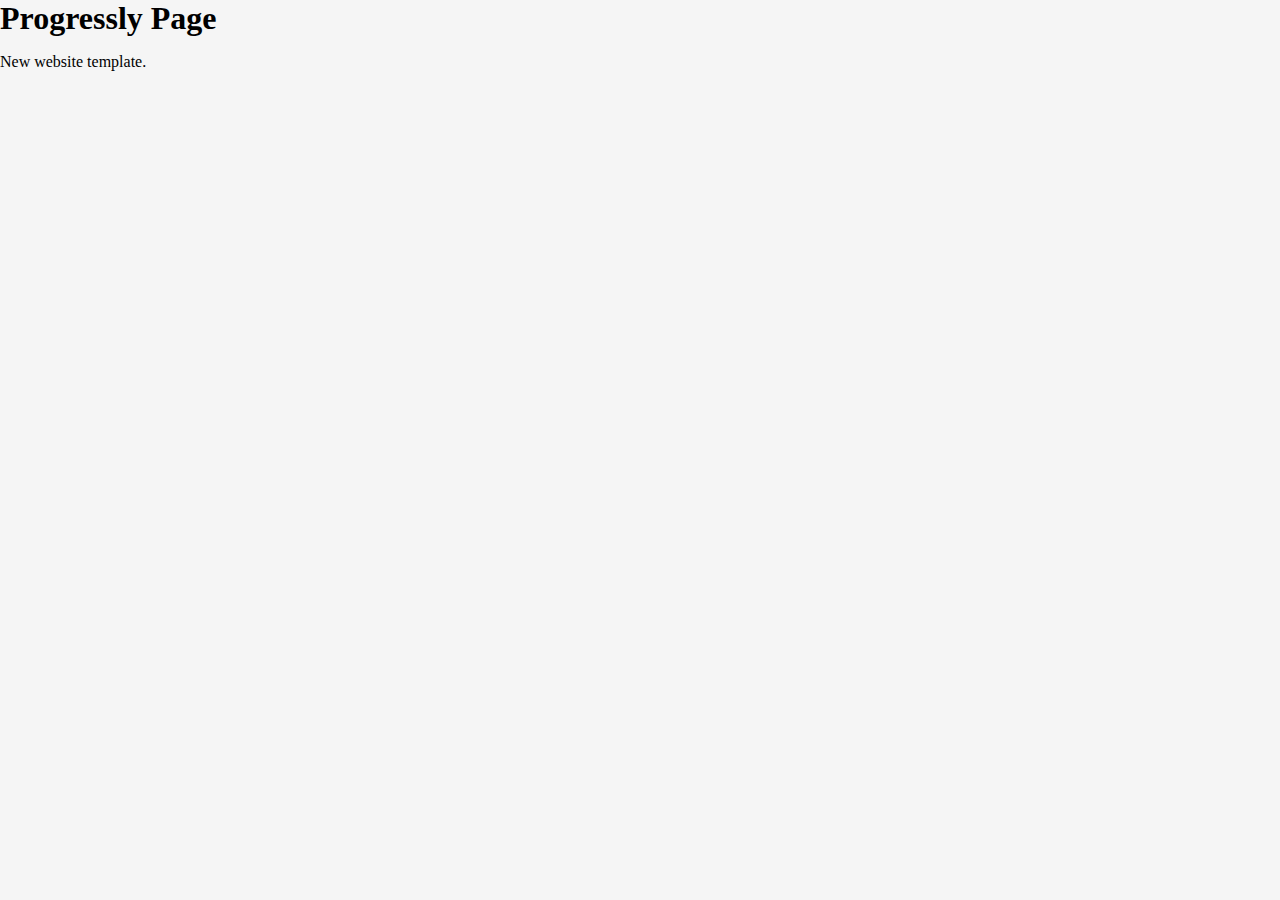
==== index.html @ f1f13166 "Initial-Commit" ====
<!DOCTYPE html>
<html lang="en">
<head>
    <meta charset="UTF-8">
    <meta http-equiv="X-UA-Compatible" content="IE=edge">
    <meta name="viewport" content="width=device-width, initial-scale=1.0">

    <title>New Website</title>
    <link rel="shortcut icon" type="imgage/png" href="Assets/favIcon.png" />
    <link rel="stylesheet" href="style.css">
    <script src="script.js" async=""></script>
    <script src="https://ajax.aspnetcdn.com/ajax/jQuery/jquery-3.6.0.min.js"></script>

    <script>
        $(document).ready(()=>{
            console.log("jQuery/ajax is running...")
        });
    </script>

</head>

<body>
    <header>
        <h1>Progressly Page</h1>
        <p>New website template.</p>
    </header>
    <main></main>
    <footer></footer>
</body>

</html>
---- style.css ----
body{
    margin: 0;
    background: whitesmoke;
}

h1, h2, h3, h4, h5, h6{
    margin: 0;
}

ul, ol{
    margin: 0;
    padding: 0;
}
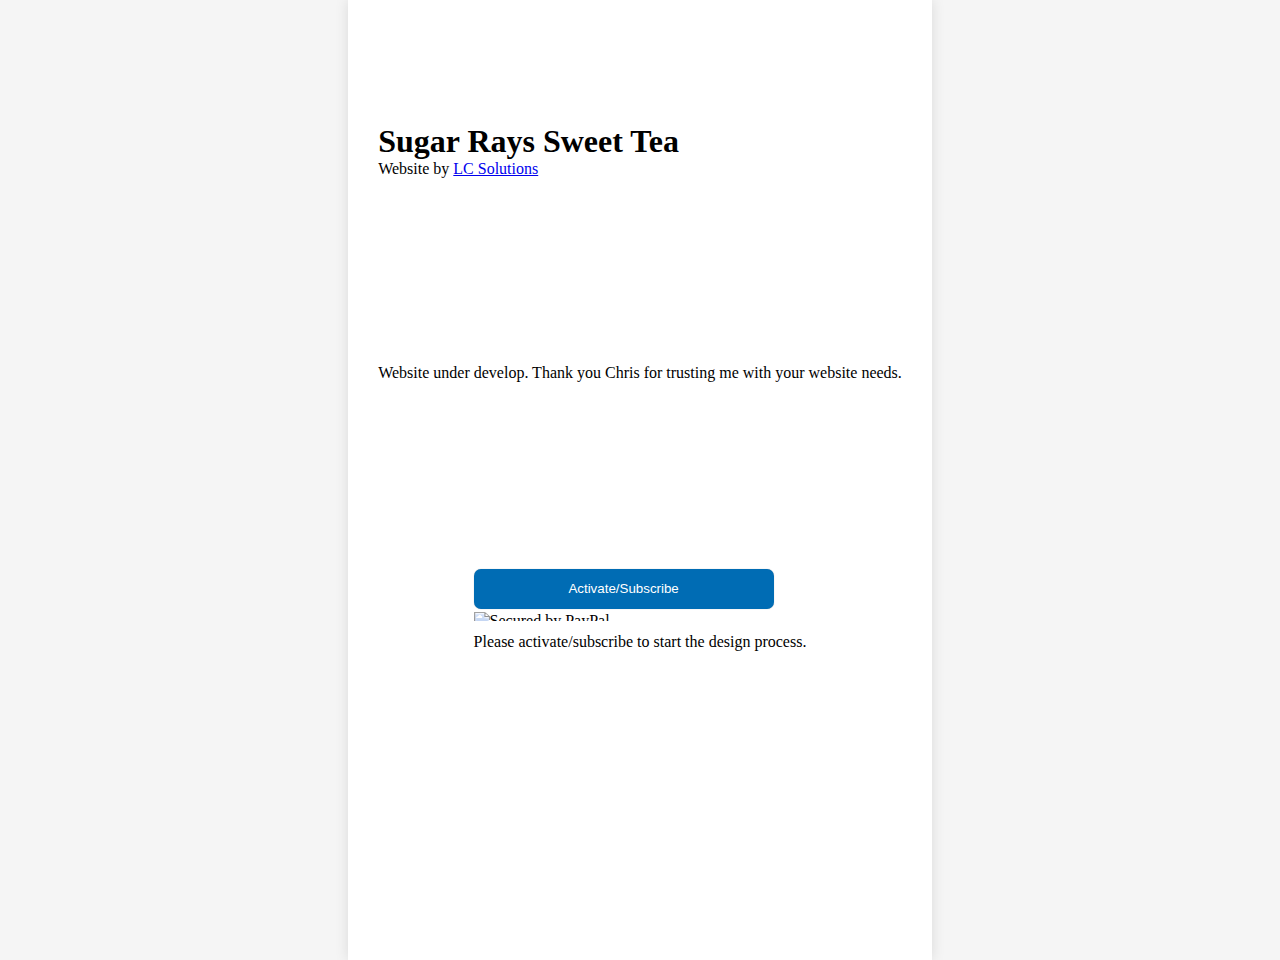
==== commit d4ea35e6: "first-commit" ====
--- a/index.html
+++ b/index.html
@@ -5,7 +5,7 @@
     <meta http-equiv="X-UA-Compatible" content="IE=edge">
     <meta name="viewport" content="width=device-width, initial-scale=1.0">
 
-    <title>New Website</title>
+    <title>Sugar Rays Sweet Tea</title>
     <link rel="shortcut icon" type="imgage/png" href="Assets/favIcon.png" />
     <link rel="stylesheet" href="style.css">
     <script src="script.js" async=""></script>
@@ -20,12 +20,33 @@
 </head>
 
 <body>
+    <div class="landingPage-container">
     <header>
-        <h1>Progressly Page</h1>
-        <p>New website template.</p>
+        <h1>Sugar Rays Sweet Tea</h1>
+        <p>Website by <a href="https://www.luiscardona.app/">LC Solutions</a></p>
+        
     </header>
-    <main></main>
+    <aside>
+        <p>Website under develop. Thank you Chris for trusting me with your website needs.</p>
+
+    </aside>
+    
+    <main>
+        <div class="sub-container">
+
+
+        <button>
+            <a href="https://www.paypal.com/cgi-bin/webscr?cmd=_s-xclick&hosted_button_id=8XQJR2M39U7FQ">Activate/Subscribe</a>
+            </button>
+            <img src="https://www.paypalobjects.com/digitalassets/c/website/marketing/na/us/logo-center/9_bdg_secured_by_pp_2line.png" border="0" alt="Secured by PayPal" />
+        <p>Please activate/subscribe to start the design process.</p>
+
+    </div>
+
+    </main>
     <footer></footer>
+
+</div>
 </body>
 
 </html> 
--- a/style.css
+++ b/style.css
@@ -1,6 +1,10 @@
 body{
+  display: grid;
     margin: 0;
     background: whitesmoke;
+    justify-items: center;
+    
+
 }
 
 h1, h2, h3, h4, h5, h6{
@@ -13,3 +17,55 @@
 }
 
 
+h1, p, h2{
+    padding: 0;
+    margin: 0;
+  }
+
+
+  .landingPage-container{
+    display: grid;
+    max-width: 35em;
+    justify-content: center;
+    height: 100vh;
+    align-items: center;
+    padding: 30px;
+    background-color: white;
+    box-shadow: 0px 0px 13px rgba(0, 0, 0, 0.115);
+
+
+  }
+  
+  
+  .sub-container{
+    display: grid;
+    row-gap: 3px;
+    justify-content: center;
+  }
+  .sub-container>button{
+    height: 40px;
+    width: 300px;
+    border-radius: 7px;
+    border: none;
+    box-shadow: 0px 0px 1px rgba(0, 0, 0, 0.323);
+    background-color: #006cb4;
+
+  }
+  
+  
+  .sub-container>button a{
+    text-decoration: none;
+    color: white;
+  }
+  
+  .sub-container>img{
+    height: 50%;
+  }
+  
+  a{
+    padding: 0;
+    margin: 0;
+  
+  }
+  
+  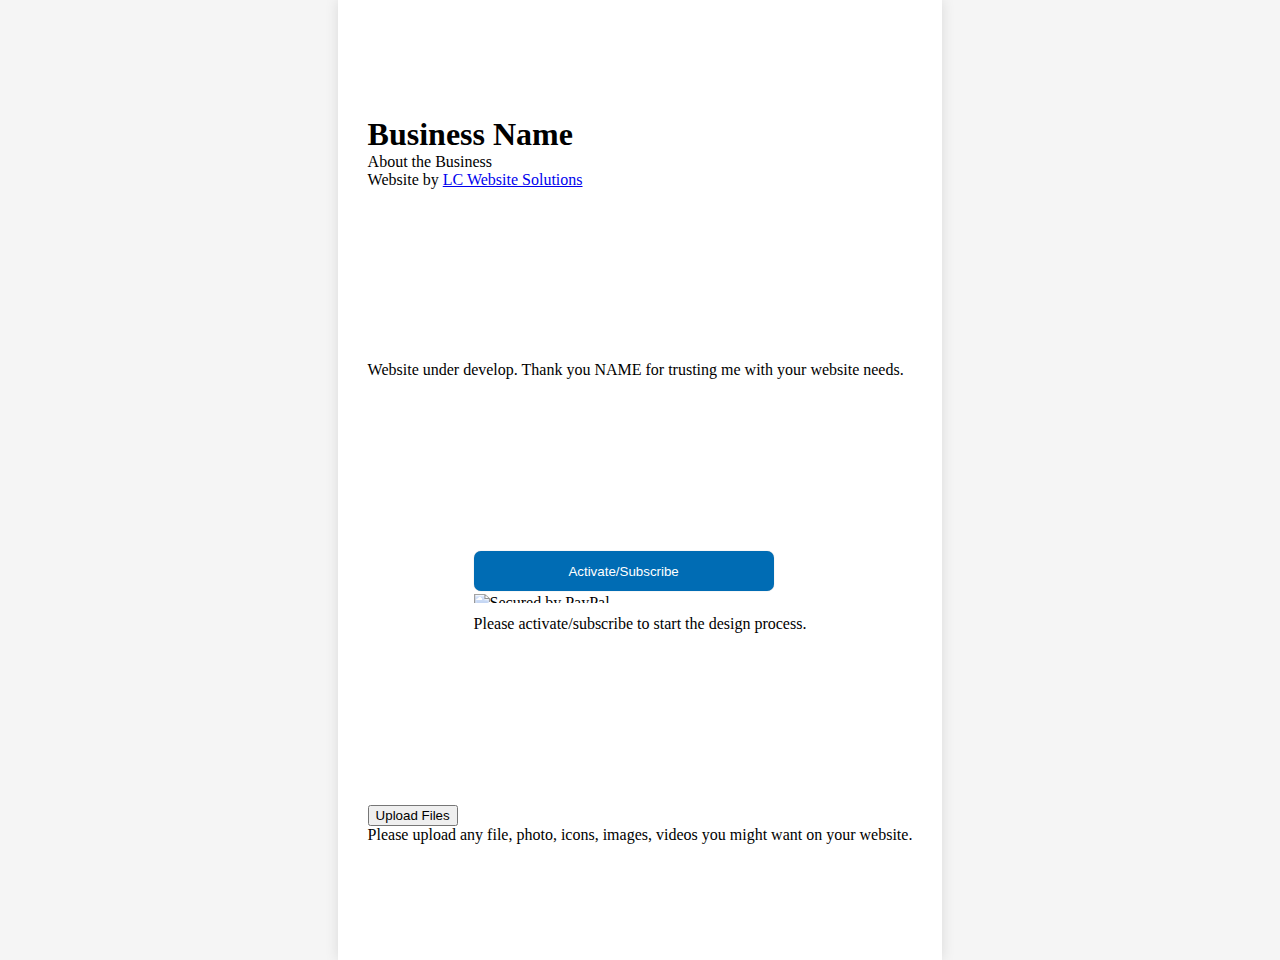
==== commit be20c868: "NewTempleteUploadFiles" ====
--- a/index.html
+++ b/index.html
@@ -5,7 +5,7 @@
     <meta http-equiv="X-UA-Compatible" content="IE=edge">
     <meta name="viewport" content="width=device-width, initial-scale=1.0">
 
-    <title>Sugar Rays Sweet Tea</title>
+    <title>Business Name</title>
     <link rel="shortcut icon" type="imgage/png" href="Assets/favIcon.png" />
     <link rel="stylesheet" href="style.css">
     <script src="script.js" async=""></script>
@@ -16,18 +16,19 @@
             console.log("jQuery/ajax is running...")
         });
     </script>
+    
 
 </head>
 
 <body>
     <div class="landingPage-container">
     <header>
-        <h1>Sugar Rays Sweet Tea</h1>
-        <p>Website by <a href="https://www.luiscardona.app/">LC Solutions</a></p>
-        
+        <h1>Business Name</h1>
+        <p>About the Business</p>
+        <p>Website by <a href="https://www.luiscardona.app/">LC Website Solutions</a></p>
     </header>
     <aside>
-        <p>Website under develop. Thank you Chris for trusting me with your website needs.</p>
+        <p>Website under develop. Thank you NAME for trusting me with your website needs.</p>
 
     </aside>
     
@@ -36,15 +37,20 @@
 
 
         <button>
-            <a href="https://www.paypal.com/cgi-bin/webscr?cmd=_s-xclick&hosted_button_id=8XQJR2M39U7FQ">Activate/Subscribe</a>
+            <a href="https://buy.stripe.com/3cs9DRg1K9yr4py3ch">Activate/Subscribe</a>
             </button>
             <img src="https://www.paypalobjects.com/digitalassets/c/website/marketing/na/us/logo-center/9_bdg_secured_by_pp_2line.png" border="0" alt="Secured by PayPal" />
         <p>Please activate/subscribe to start the design process.</p>
 
     </div>
+    
 
     </main>
-    <footer></footer>
+    <footer>
+        <a href="onedrivefiles">
+        <button>Upload Files</button></a>
+       
+        <p>Please upload any file, photo, icons, images, videos you might want on your website.</p>
 
 </div>
 </body>
--- a/style.css
+++ b/style.css
@@ -4,7 +4,6 @@
     background: whitesmoke;
     justify-items: center;
     
-
 }
 
 h1, h2, h3, h4, h5, h6{
